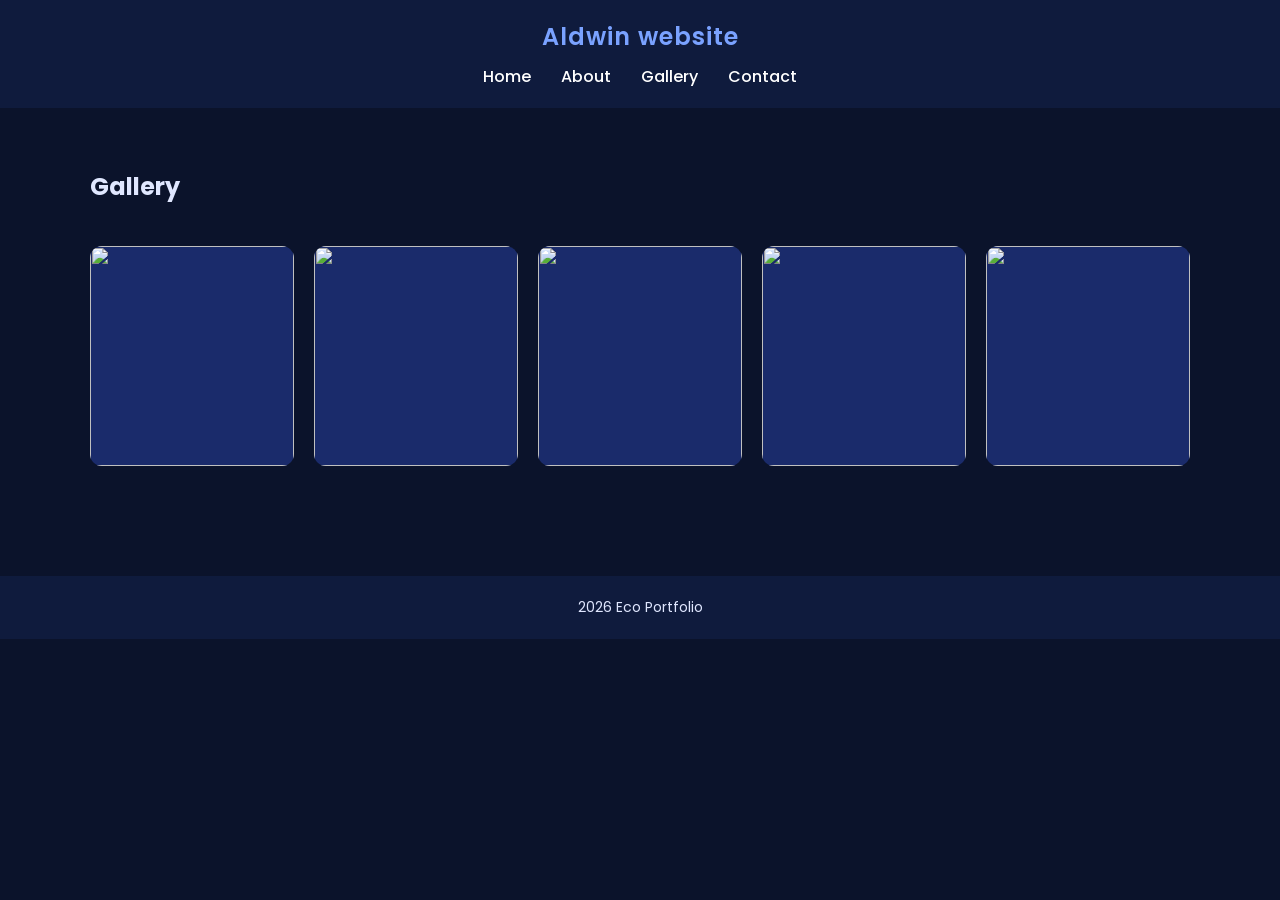
==== project.html @ bc2d5960 "Add files via upload" ====
<!DOCTYPE html>
<html>
<head>
<meta charset="UTF-8">
<meta name="viewport" content="width=device-width, initial-scale=1.0">
<title>Gallery | Aldwin Portfolio</title>
<link rel="stylesheet" href="style.css">
</head>

<body>

<header>

<nav>

<h2 class="logo">Aldwin website</h2>

<ul>
<li><a href="index.html">Home</a></li>
<li><a href="about.html">About</a></li>
<li><a href="project.html.html">Gallery</a></li>
<li><a href="contact.html">Contact</a></li>
</ul>

</nav>

</header>


<main class="container">

<h2 class="title">Gallery</h2>

<section class="gallery">

<div class="gallery-box"><img src="/image/Aldwin3.jpeg"></div>
<div class="gallery-box"><img src="/image/Aldwin4.jpeg"></div>
<div class="gallery-box"><img src="/image/Aldwin5.jpg"></div>
<div class="gallery-box"><img src="/image/Ecoo.jpeg"></div>
<div class="gallery-box"><img src="/image/A.jpg"></div>

</section>

</main>


<footer>
<p>2026 Eco Portfolio</p>
</footer>

</body>
</html>
---- style.css ----
/* GOOGLE FONT */

@import url('https://fonts.googleapis.com/css2?family=Poppins:wght@300;400;500;600&display=swap');


/* RESET */

*{
margin:0;
padding:0;
box-sizing:border-box;
font-family:'Poppins',sans-serif;
}

html{
scroll-behavior:smooth;
}


/* BODY */

body{
background:#0b132b;
color:#e0e7ff;
line-height:1.6;
animation:fadeIn 0.7s ease;
}


/* FADE ANIMATION */

@keyframes fadeIn{
from{
opacity:0;
transform:translateY(10px);
}
to{
opacity:1;
transform:translateY(0);
}
}


/* HEADER */

header{
background:#0f1b3d;
padding:18px 0;
position:sticky;
top:0;
z-index:1000;
backdrop-filter:blur(8px);
}


/* NAVBAR */

nav{
display:flex;
flex-direction:column;
align-items:center;
justify-content:center;
}


/* LOGO */

.logo{
font-size:24px;
font-weight:600;
color:#7aa2ff;
margin-bottom:8px;
letter-spacing:1px;
}


/* MENU */

nav ul{
display:flex;
gap:30px;
list-style:none;
flex-wrap:wrap;
justify-content:center;
}


/* LINKS */

nav ul li a{
text-decoration:none;
color:white;
font-size:16px;
font-weight:500;
position:relative;
transition:0.3s;
}


/* UNDERLINE HOVER */

nav ul li a::after{
content:"";
position:absolute;
left:0;
bottom:-5px;
width:0%;
height:2px;
background:#3a6cff;
transition:0.3s;
}

nav ul li a:hover::after{
width:100%;
}

nav ul li a:hover{
color:#7aa2ff;
}


/* CONTAINER */

.container{
width:90%;
max-width:1100px;
margin:auto;
padding:60px 0;
}


/* HERO */

.hero{
display:flex;
align-items:center;
justify-content:center;
text-align:center;
min-height:85vh;
padding:40px 20px;
}

.hero-content{
max-width:650px;
animation:fadeIn 1s ease;
}

.hero h1{
font-size:44px;
margin-bottom:15px;
}

.hero p{
opacity:.8;
font-size:17px;
}


/* BUTTON */

.btn{
display:inline-block;
margin-top:25px;
padding:13px 28px;
background:#3a6cff;
color:white;
text-decoration:none;
border-radius:6px;
transition:0.3s;
}

.btn:hover{
background:#5d83ff;
transform:translateY(-4px);
box-shadow:0 10px 20px rgba(0,0,0,.4);
}


/* ABOUT */

.about-grid{
display:grid;
grid-template-columns:300px 1fr;
gap:40px;
align-items:center;
}

.about-grid img{
width:100%;
border-radius:12px;
box-shadow:0 10px 25px rgba(0,0,0,.5);
}


/* LIST */

.hobbies{
margin-top:15px;
}

.hobbies li{
margin-bottom:7px;
}


/* GALLERY */

.gallery{
margin-top:40px;
display:grid;
grid-template-columns:repeat(auto-fit,minmax(200px,1fr));
gap:20px;
}


/* IMAGE BOX */

.gallery-box{
background:#1a2b6b;
height:220px;
border-radius:12px;
overflow:hidden;
transition:0.35s;
cursor:pointer;
}


/* IMAGE */

.gallery-box img{
width:100%;
height:100%;
object-fit:cover;
}


/* HOVER EFFECT */

.gallery-box:hover{
transform:scale(1.06);
box-shadow:0 15px 30px rgba(0,0,0,.6);
}


/* CONTACT */

.contact-grid{
display:grid;
grid-template-columns:2fr 1fr;
gap:40px;
margin-top:30px;
}


/* FORM */

form{
display:flex;
flex-direction:column;
gap:15px;
}

input,textarea{
padding:12px;
border:none;
border-radius:6px;
font-size:15px;
}

input:focus,
textarea:focus{
outline:none;
box-shadow:0 0 0 2px #3a6cff;
}


/* BUTTON */

button{
padding:12px;
border:none;
background:#3a6cff;
color:white;
border-radius:6px;
cursor:pointer;
transition:0.3s;
}

button:hover{
background:#5d83ff;
}


/* SOCIAL */

.social{
display:flex;
flex-direction:column;
align-items:flex-end;
gap:18px;
}

.social a{
color:white;
font-size:24px;
transition:0.3s;
}

.social a:hover{
color:#3a6cff;
transform:scale(1.2);
}


/* FOOTER */

footer{
text-align:center;
padding:20px;
background:#0f1b3d;
margin-top:50px;
font-size:14px;
}


/* TABLE */

table{
width:100%;
border-collapse:collapse;
margin-top:20px;
}

table,th,td{
border:1px solid #2c3d8f;
}

th,td{
padding:10px;
}


/* RESPONSIVE TABLET */

@media(max-width:900px){

.about-grid{
grid-template-columns:1fr;
text-align:center;
}

.contact-grid{
grid-template-columns:1fr;
}

.social{
align-items:flex-start;
}

}


/* RESPONSIVE MOBILE */

@media(max-width:600px){

.hero h1{
font-size:30px;
}

.hero p{
font-size:15px;
}

nav ul{
gap:15px;
}

.gallery{
grid-template-columns:1fr 1fr;
}

.gallery-box{
height:180px;
}

}
/* Motto Styling */
.motto{
  font-style: italic;
  color: #7aa2ff;
  margin: 15px 0 25px 0;
  font-size: 17px;
  transition: 0.3s;
}

.motto:hover{
  color: #3a6cff;
  transform: translateX(3px);
}
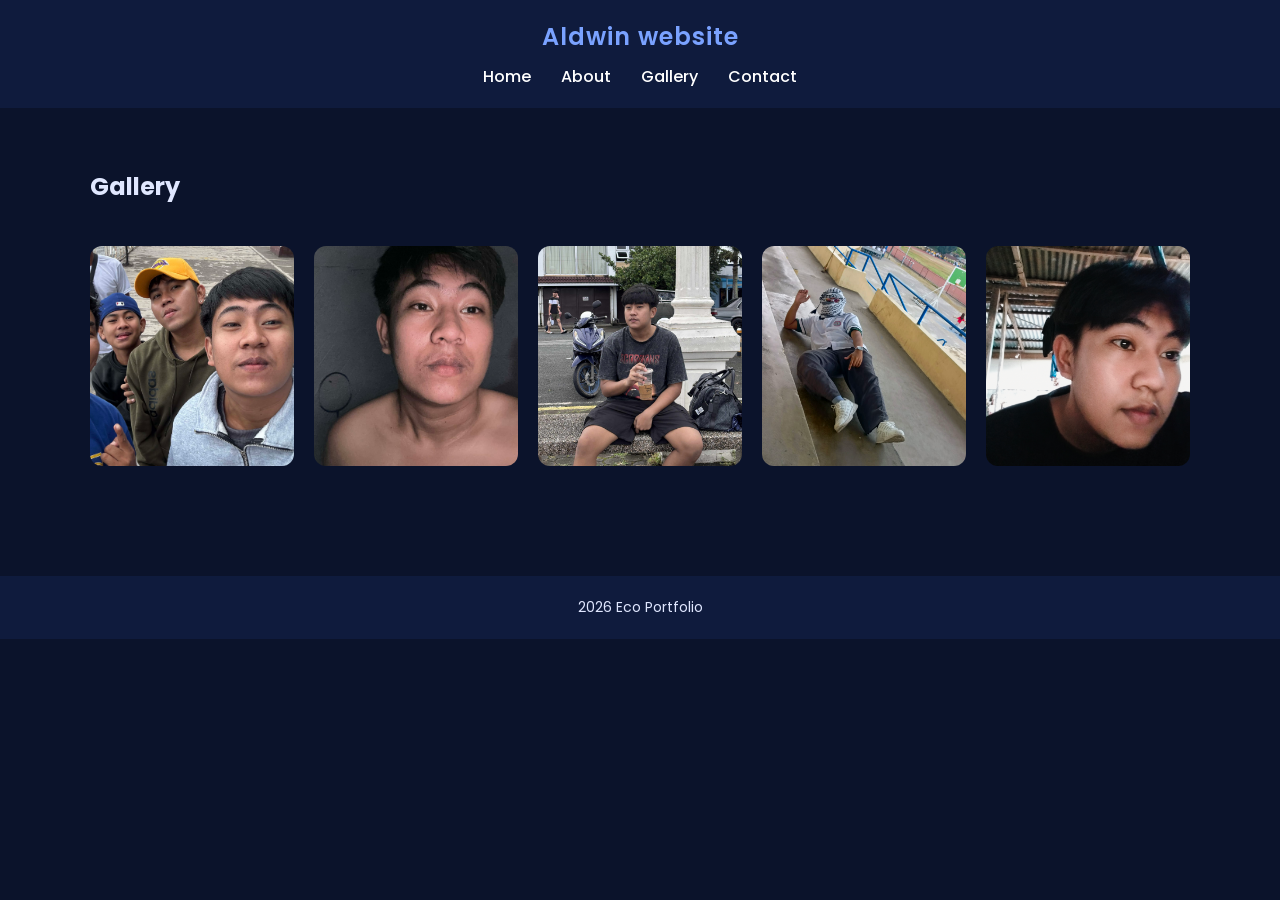
==== commit 937a5316: "Update project.html" ====
--- a/project.html
+++ b/project.html
@@ -33,11 +33,11 @@
 
 <section class="gallery">
 
-<div class="gallery-box"><img src="/image/Aldwin3.jpeg"></div>
-<div class="gallery-box"><img src="/image/Aldwin4.jpeg"></div>
-<div class="gallery-box"><img src="/image/Aldwin5.jpg"></div>
-<div class="gallery-box"><img src="/image/Ecoo.jpeg"></div>
-<div class="gallery-box"><img src="/image/A.jpg"></div>
+<div class="gallery-box"><img src="Aldwin3.jpeg"></div>
+<div class="gallery-box"><img src="Aldwin4.jpeg"></div>
+<div class="gallery-box"><img src="Aldwin5.jpg"></div>
+<div class="gallery-box"><img src="Ecoo.jpeg"></div>
+<div class="gallery-box"><img src="A.jpg"></div>
 
 </section>
 
@@ -49,4 +49,4 @@
 </footer>
 
 </body>
-</html>+</html>
